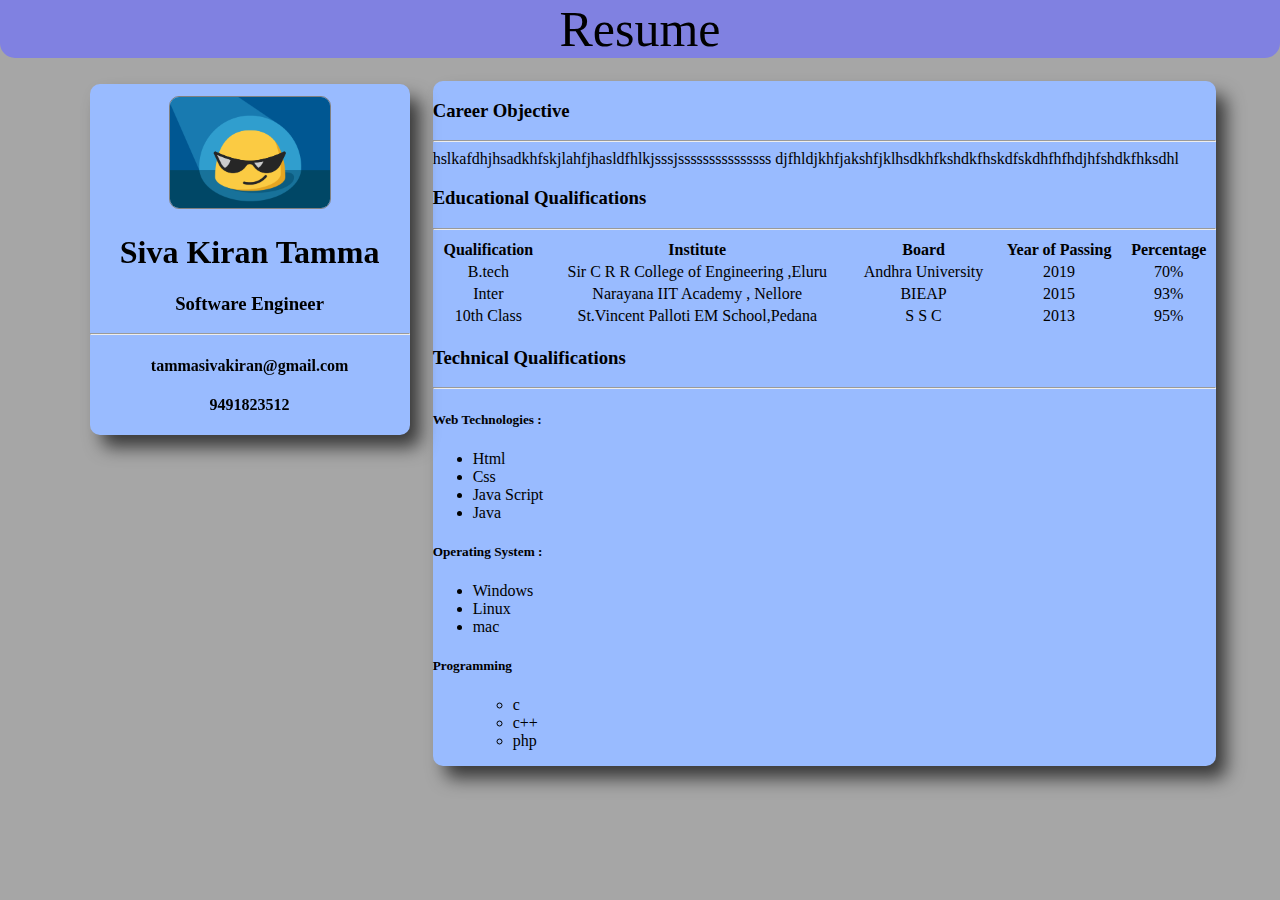
==== resume1.html @ 1e23a8b5 "vresion 2 of resume" ====
<!DOCTYPE html>
<html>
  <head>
    <meta charset="utf-8">
    <link rel="stylesheet" href="resumecss.css">
    <meta name="viewport" content="width=device-width,initial-scale=1.0">
    <title>Resume1</title>
  </head>
  <body>
    <div class="heading">Resume</div>
    <div class="mainDiv">

      <div class="leftDiv">

          <img class="proimg" src="images/2b28d42848cba4a95cc5c91b6c9bb793.gif" alt="">
          <div class="lc1">
          <h1>Siva Kiran Tamma</h1>
          <h3>Software Engineer</h3>
          <hr>
        <h4>tammasivakiran@gmail.com</h4>
        <h4>9491823512</h4>

      </div>
      </div>
      <div class="rightDiv">
        <div class="career">
          <h3>Career Objective</h3>
          <hr>
          hslkafdhjhsadkhfskjlahfjhasldfhlkjsssjsssssssssssssss
            djfhldjkhfjakshfjklhsdkhfkshdkfhskdfskdhfhfhdjhfshdkfhksdhl
        </div>
        <div class="education">
          <h3>Educational Qualifications</h3>
          <hr>
          <table border="0" width="100%">
            <tr>
              <th>Qualification</th>
              <th>Institute</th>
              <th>Board</th>
              <th>Year of Passing</th>
              <th>Percentage</th>
            </tr>
            <tr>
              <td>B.tech</td>
              <td>Sir C R R College of Engineering ,Eluru</td>
              <td>Andhra University</td>
              <td>2019</td>
              <td>70%</td>
            </tr>
            <tr>
              <td>Inter</td>
              <td>Narayana IIT Academy , Nellore</td>
              <td>BIEAP</td>
              <td>2015</td>
              <td>93%</td>
            </tr>
            <tr>
              <td>10th Class</td>
              <td>St.Vincent Palloti EM School,Pedana</td>
              <td>S S C</td>
              <td>2013</td>
              <td>95%</td>
            </tr>
          </table>
        <div class="technicalqualifications">
          <h3>Technical Qualifications</h3>
          <hr>
          <h5>Web Technologies :</h5>
          <ul>
            <li>Html</li>
            <li>Css</li>
            <li>Java Script</li>
            <li>Java</li>
          </ul>
          <h5>Operating System :</h5>
          <ul>
            <li>Windows</li>
            <li>Linux</li>
            <li>mac</li>
          </ul>
          <h5>Programming</h5>
          <ul>
            <ul>
              <li>c</li>
              <li>c++</li>
              <li>php</li>
            </ul>
          </ul>
        </div>
        </div>
      </div>
    </div>

  </body>
</html>
---- resumecss.css ----
body{
  margin:0;
  top:0;
  background: #a6a6a6;
}
.mainDiv{
  background: ;
  display: flex;
  justify-content: space-between;
  width:90%;
  margin-left: 5%;
}

.leftDiv{
  margin-top: 2%;
background:#99bbff;
width: 25%;
height: auto;
position: fixed;
text-align: center;
margin-left: 2%;
border-radius: 10px;
box-shadow: 11px 13px 18px -1px rgba(0,0,0,0.67);

}

.rightDiv{
  margin-top: 2%;
  width: 68%;
background:#99bbff;
margin-left: 32%;
border-radius: 10px;
box-shadow: 11px 13px 18px -1px rgba(0,0,0,0.67);
}

.proimg{
  width: 50%;
  border:1px solid gray;
  margin-top: 4%;
  text-align: center;
  border-radius: 10px;
}

.lc1{
  text-align: center;
}

.heading{
  width:100%;
  text-align:center;
  color: black;
  font-size: 50px;
  background: rgba(128,129,225,1);
  border-radius: 0px 0px 15px 15px;
  position: sticky;
  top:0;
}

td{
  text-align: center;
}

@media all and (min-width:440px) and (max-width:768px){
body{

}
.mainDiv{
  background: ;
  display: flex;
  flex-wrap: wrap;
  width:94%;
padding: 0;
margin-left: 3%;
justify-content: space-between;
}
.leftDiv{
  padding: 0;
margin-left:  0;
  margin-bottom:2%;
background:#99bbff;
width: 100%;
height: auto;
height: 300px;
position:sticky;
display: flex;
border-radius: 10px;
box-shadow: 11px 13px 18px -1px rgba(0,0,0,0.67);
float:left;
}
.heading{
  float:none;
  margin-left: 3%;
  width:94%;
  text-align:center;
  color: black;
  font-size: 50px;
  background: rgba(128,129,225,1);
  border-radius: 0px 0px 15px 15px;
  position: relative;

}

.rightDiv{
float:left;
  margin-top: ;
  width: 100%;
background:#99bbff;
margin-left: auto;
border-radius: 10px;
box-shadow: 11px 13px 18px -1px rgba(0,0,0,0.67);
}

.proimg{
  width: 50%;
  border:1px solid gray;
  margin-top: 4%;
  border-radius:7px;
  text-align: center;
  margin-left: 2%;
  margin-bottom: 2%;
}



}

@media all and (max-width:439px){
  body{
  background: red;
  }
  .mainDiv{
    background: ;
    display: flex;
    flex-wrap: wrap;
    width:94%;
  padding: 0;
  margin-left: 3%;
  justify-content: space-between;
  }
  .leftDiv{
    padding: 0;
  margin-left:  0;
    margin-bottom:2%;
  background:#99bbff;
  width: 100%;

  height: 100%;
  position:relative;

  border-radius: 10px;
  box-shadow: 11px 13px 18px -1px rgba(0,0,0,0.67);
  float:left;
  }
  .heading{
    float:none;
    margin-left: 3%;
    width:94%;
    text-align:center;
    color: black;
    font-size: 50px;
    background: rgba(128,129,225,1);
    border-radius: 0px 0px 15px 15px;
    position: relative;

  }

  .rightDiv{
    margin-top: ;
  background:#99bbff;
  margin-left: auto;
  border-radius: 10px;
  box-shadow: 11px 13px 18px -1px rgba(0,0,0,0.67);
  }
.career{
  width: 100%;
}
  .proimg{
    width: 50%;
    border:1px solid gray;
    margin-top: 4%;
    border-radius:7px;
    text-align: center;
    margin-left: 2%;
    margin-bottom: 2%;
  }



}
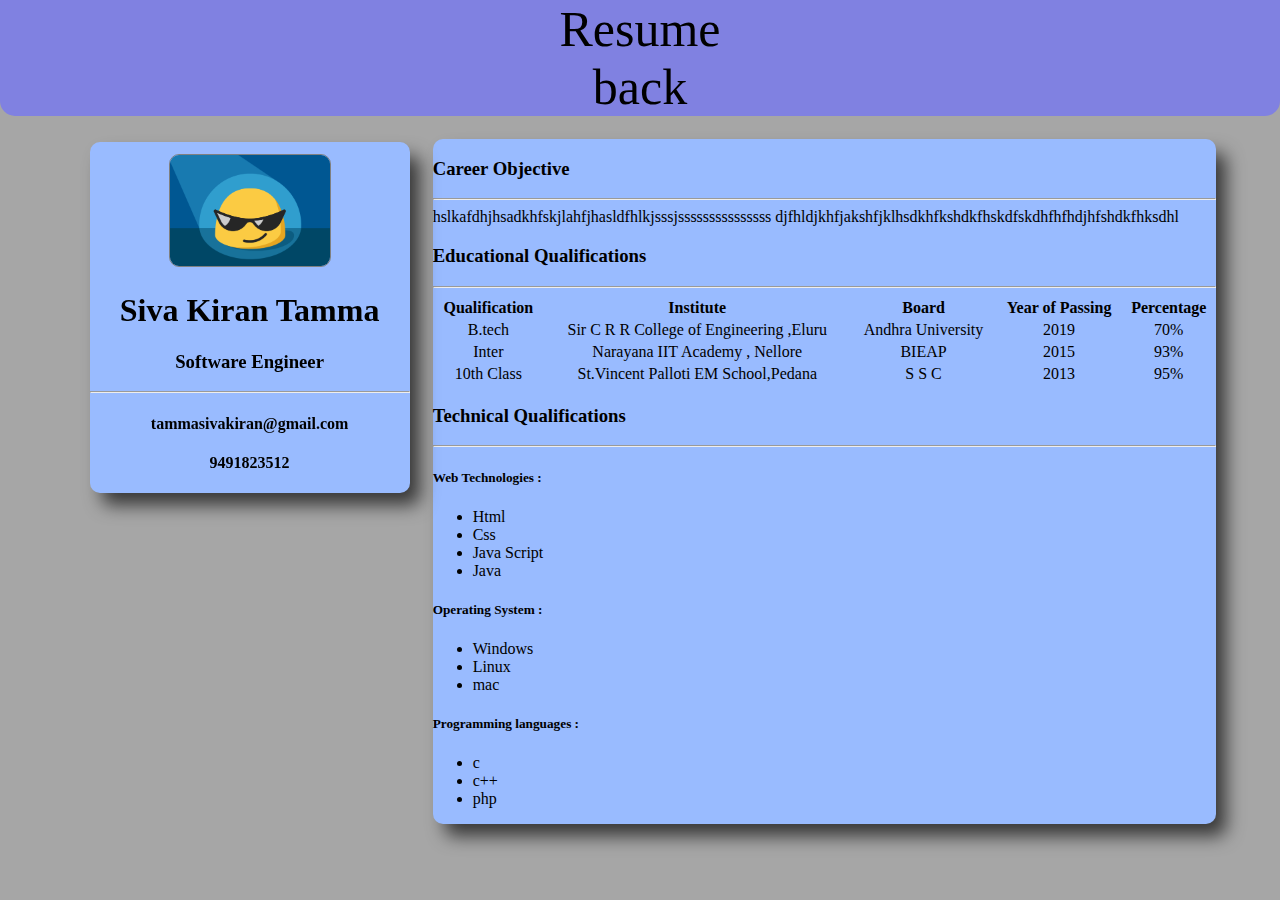
==== commit 02d5717c: "new version 3rd day of workshop" ====
--- a/resume1.html
+++ b/resume1.html
@@ -7,7 +7,11 @@
     <title>Resume1</title>
   </head>
   <body>
-    <div class="heading">Resume</div>
+    <div class="heading">Resume
+      <div class="back" onclick="back();">
+        back
+      </div>
+    </div>
     <div class="mainDiv">
 
       <div class="leftDiv">
@@ -78,18 +82,19 @@
             <li>Linux</li>
             <li>mac</li>
           </ul>
-          <h5>Programming</h5>
-          <ul>
+          <h5>Programming languages :</h5>
+
             <ul>
               <li>c</li>
               <li>c++</li>
               <li>php</li>
             </ul>
-          </ul>
-        </div>
+                </div>
         </div>
       </div>
     </div>
+<script type="text/javascript" src="script.js">
 
+</script>
   </body>
 </html>
